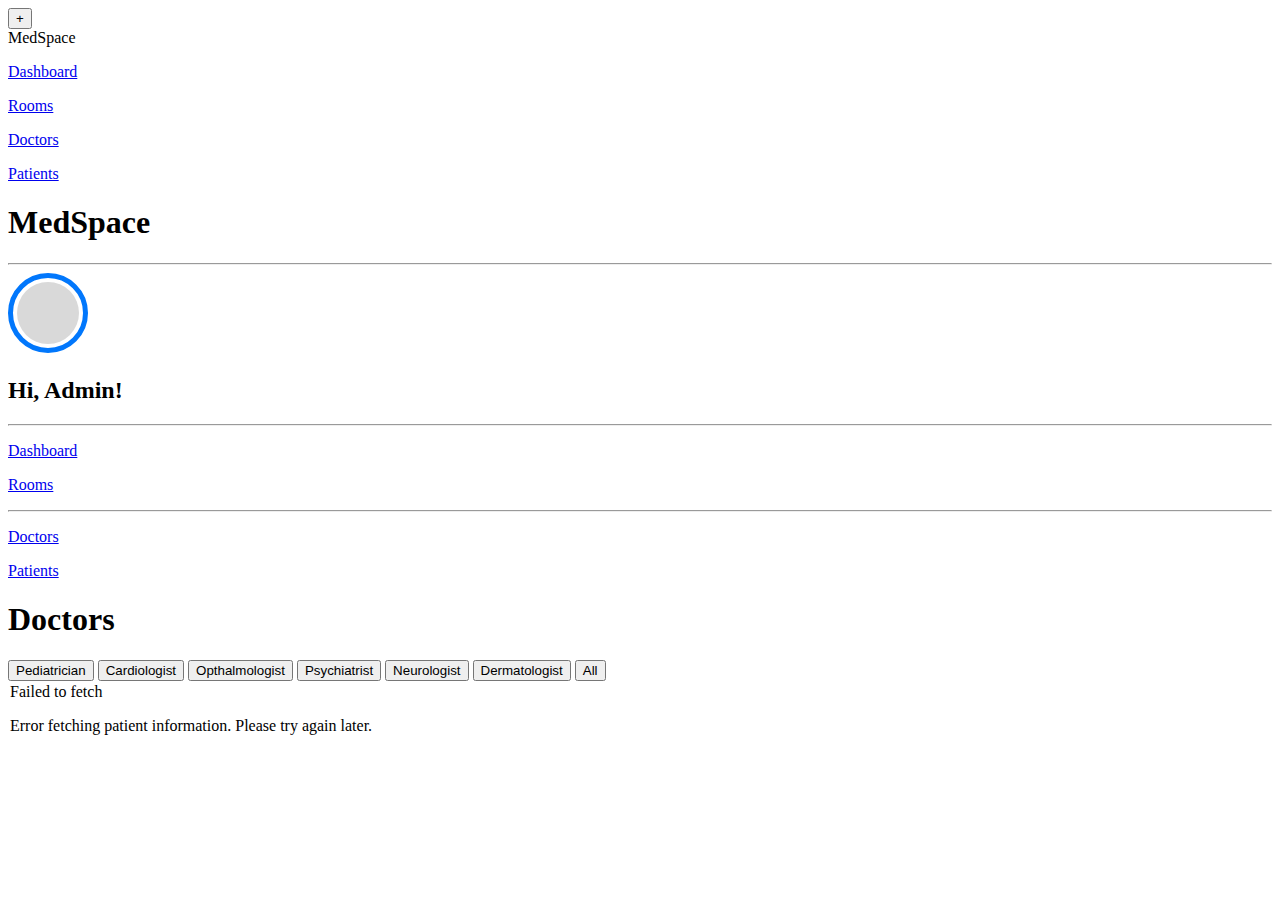
==== docter.html @ 23ab780d "add functionality" ====
<!DOCTYPE html>
<html lang="en">
<head>
    <meta charset="UTF-8">
    <meta name="viewport" content="width=device-width, initial-scale=1.0">
    <title>Dashboard</title>
    <link href="css/style.css" rel="stylesheet">
    <link rel="preconnect" href="https://fonts.gstatic.com" crossorigin>
    <link href="https://fonts.googleapis.com/css2?family=Poppins:ital,wght@0,100;0,200;0,300;0,400;0,500;0,600;0,700;0,800;0,900;1,100;1,200;1,300;1,400;1,500;1,600;1,700;1,800;1,900&display=swap" rel="stylesheet">

</head>
<body>
    <!-- BUTTON ADD -->
    <button id="add-reserve" class="hello test aja" onclick="openDialog('doctor')">+</button>
    
    <!-- BUTTON ADD END -->

    <!-- DIALOG RESERVASI -->
    <dialog id="doctor">
        <h1 class="no-margin Hos-Name">Reservation Form</h1>
        <form action="" id="data">
            <label for="fullname">Full Name</label>
            <input type="text" name="fullname" class="field" placeholder="">
            <table>
                <tr>
                    <td class="data-table table-name">Name:</td>
                    <td class="data-table table-name"></td>
                </tr>

                <tr>
                    <td class="data-table table-area">Area:</td>
                    <td class="data-table table-area">
                        <div class="dropdown field">
                            <select name="input2">
                                <option value="Option1">Hibiscus</option>
                                <option value="Option2">Orchard</option>
                                <option value="Option3">Bloom</option>
                            </select>
                        </div>
                    </td>
                </tr>

                <tr>
                    <td class="data-table table-status">Date Checked In:</td>
                    <td class="data-table table-status"><input type="date" name="Check In Date"
                            pattern="yyyy-mm-dd"></td>
                </tr>
            </table>

            <div class="flex-row button-row">
                <button id="nosave" onclick="closeDialog('avail')">Don't Save</button>
                <button id="submit-button" type="submit">Save</button>
            </div>

        </form>


    </dialog>
    <!-- END DIALOG -->

    <nav>
        <div class="no-margin">
            <span class="Med">Med</span><span Class="Space">Space</span>
        </div>
        <div class="flex-row list-a">
                <div class = "nonactive box-nav no-margin">
                    <a href="index.html"><p class="no-margin ">Dashboard</p></a>
                </div>
    
                
                    <div class = "nonactive box-nav no-margin">
                        <a href="room.html"><p class="no-margin ">Rooms</p></a>
                    </div>
                
                <div class = "active box-nav no-margin">
                    <a href="docter.html"><p class="no-margin ">Doctors</p></a>
                </div>
    
                
                    <div class = "nonactive box-nav no-margin">
                        <a href="patient.html"><p class="no-margin "> Patients</p></a>
                    </div>
                
        </div>
    </div>
    <div class="hamburger no-margin">
        <span class="bar"></span>
        <span class="bar"></span>
        <span class="bar"></span>
    </div>
    </nav>
    <div class="flex-all">
        <aside class="flex-col noscroll">
            <h1 class="no-margin"><span class="Med">Med</span><span Class="Space">Space</span></h1>
            <hr class="no-margin">
            <div class="admin-profile flex-row">
                <svg class="profile-pic" xmlns="http://www.w3.org/2000/svg" width="80" height="80" viewBox="0 0 80 80" fill="none">
                <circle cx="40" cy="40" r="31" fill="#D9D9D9"/>
                <circle cx="40" cy="40" r="37.5" stroke="#0177FC" stroke-width="5"/>
                </svg>
    
                <div class="namadiv">
                    <h2 class="nama">Hi, Admin!</h2>
                </div>
            </div>
            <hr class="no-margin">
    
            <div class="no-margin bounding-box">
                <div class = "nonactive box no-margin">
                    <a href="index.html"><p class="no-margin ">Dashboard</p></a>
                </div>
    
                <div class="no-margin bounding-box">
                    <div class = "nonactive box no-margin">
                        <a href="room.html"><p class="no-margin ">Rooms</p></a>
                    </div>
                </div>
            </div>
    
            <hr class="no-margin">
    
            <div class="no-margin bounding-box">
                <div class = "active box no-margin">
                    <a href="docter.html"><p class="no-margin ">Doctors</p></a>
                </div>
    
                <div class="no-margin bounding-box">
                    <div class = "nonactive box no-margin">
                        <a href="patient.html"><p class="no-margin ">Patients</p></a>
                    </div>
                </div>
            </div>
        </aside>

        <!-------DASHBOARD------>

        <div class="dashboard-frame">
            <h1 class="no-margin bigger-logo"><span Class="Hos-Name">Doctors</span></h1>
            <div class="flex-row filter-row">
                <button id="Pediatrician" class="filter-button">Pediatrician</button>
                <button id="Cardiologist" class="filter-button">Cardiologist</button>
                <button id="Opthalmologist" class="filter-button">Opthalmologist</button>
                <button id="Psychiatrist" class="filter-button">Psychiatrist</button>
                <button id="Neurologist" class="filter-button">Neurologist</button>
                <button id="Dermatologist" class="filter-button">Dermatologist</button>
                <button id="Dermatologist" class="filter-button">All</button>
              </div>
            <table id="doctor-list-table">
                <tr>
                    <th class="list-name">Name</th>
                    <th class="list-specialty">Specialty</th>
                    <th class="list-availability">Availabilty</th>
                </tr>
                <tr>
                    <td class="list-name">Richard Valentino</td>
                    <td class="list-specialty">Pediatrician</td>
                    <td class="list-availability">
                        <div class="flex-row day-row">
                            <div class="day-avail">Monday</div>
                            <div class="day-avail">Tuesday</div>
                            <div class="day-avail">Wednesday</div>
                        </div>
                    </td>
                </tr>

                <tr>
                    <td class="list-name">Vinson Andriano</td>
                    <td class="list-specialty">Cardiologist</td>
                    <td class="list-availability">
                        <div class="flex-row day-row">
                            <div class="day-avail">Monday</div>
                            <div class="day-avail">Tuesday</div>
                            <div class="day-avail">Wednesday</div>
                        </div>
                    </td>
                </tr>

                <tr>
                    <td class="list-name">Joshua</td>
                    <td class="list-specialty">Dermatologist</td>
                    <td class="list-availability">
                        <div class="flex-row day-row">
                            <div class="day-avail">Monday</div>
                            <div class="day-avail">Tuesday</div>
                            <div class="day-avail">Wednesday</div>
                        </div>
                    </td>
                </tr>

                <tr>
                    <td class="list-name">Audrey</td>
                    <td class="list-specialty">Neurologist</td>
                    <td class="list-availability">
                        <div class="flex-row day-row">
                            <div class="day-avail">Monday</div>
                            <div class="day-avail">Tuesday</div>
                            <div class="day-avail">Wednesday</div>
                        </div>
                    </td>
                </tr>

                <tr>
                    <td class="list-name">Verrel</td>
                    <td class="list-specialty">Dermatologist</td>
                    <td class="list-availability">
                        <div class="flex-row day-row">
                            <div class="day-avail">Monday</div>
                            <div class="day-avail">Tuesday</div>
                            <div class="day-avail">Wednesday</div>
                        </div>
                    </td>
                </tr>
                
            </table>
        
    <script src="js/doctor.js"></script>
    <script src="js/tools.js"></script>
    
    
</body>
</html>
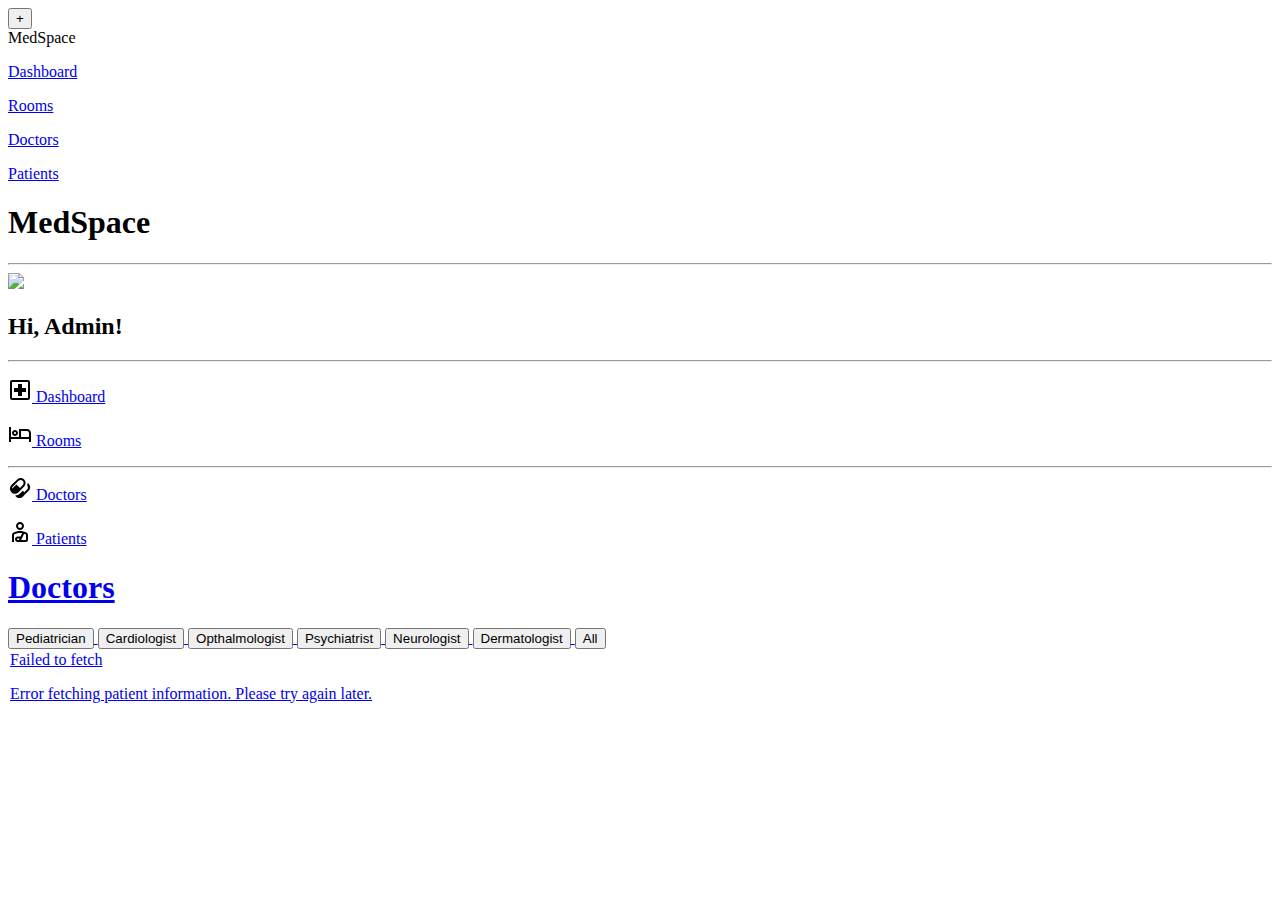
==== commit 9b66d49b: "docter.html" ====
--- a/docter.html
+++ b/docter.html
@@ -73,7 +73,7 @@
                     </div>
                 
                 <div class = "active box-nav no-margin">
-                    <a href="docter.html"><p class="no-margin ">Doctors</p></a>
+                    <a href="docter.html"><p class="no-margin "> Doctors</p></a>
                 </div>
     
                 
@@ -93,40 +93,43 @@
         <aside class="flex-col noscroll">
             <h1 class="no-margin"><span class="Med">Med</span><span Class="Space">Space</span></h1>
             <hr class="no-margin">
-            <div class="admin-profile flex-row">
-                <svg class="profile-pic" xmlns="http://www.w3.org/2000/svg" width="80" height="80" viewBox="0 0 80 80" fill="none">
-                <circle cx="40" cy="40" r="31" fill="#D9D9D9"/>
-                <circle cx="40" cy="40" r="37.5" stroke="#0177FC" stroke-width="5"/>
-                </svg>
-    
-                <div class="namadiv">
-                    <h2 class="nama">Hi, Admin!</h2>
+            <div class="img-wrapper">
+                <div class="admin-profile flex-row">
+                    <img src="admin-profile.jpg" class="" width="80px" />
                 </div>
+            </div>
+            <div class="namadiv">
+                <h2 class="nama">Hi, Admin!</h2>
             </div>
             <hr class="no-margin">
     
             <div class="no-margin bounding-box">
-                <div class = "nonactive box no-margin">
-                    <a href="index.html"><p class="no-margin ">Dashboard</p></a>
+                <div class="nonactive box no-margin">
+                    <a href="index.html">
+                        <p class="no-margin "> <svg xmlns="http://www.w3.org/2000/svg" height="24px" viewBox="0 0 24 24"><title>hospital-box-outline</title><path d="M18 14H14V18H10V14H6V10H10V6H14V10H18M20 2H4C2.9 2 2 2.9 2 4V20C2 21.1 2.9 22 4 22H20C21.1 22 22 21.1 22 20V4C22 2.9 21.1 2 20 2M20 20H4V4H20V20Z" /></svg> Dashboard</p>
+                </div>
+
+                <div class="no-margin bounding-box">
+                    <div class="nonactive box no-margin">
+                        <a href="room.html">
+                            <p class="no-margin "> <svg xmlns="http://www.w3.org/2000/svg" height="24px" viewBox="0 0 24 24"><title>bed-outline</title><path d="M7 14C8.66 14 10 12.66 10 11C10 9.34 8.66 8 7 8C5.34 8 4 9.34 4 11C4 12.66 5.34 14 7 14M7 10C7.55 10 8 10.45 8 11C8 11.55 7.55 12 7 12C6.45 12 6 11.55 6 11C6 10.45 6.45 10 7 10M19 7H11V15H3V5H1V20H3V17H21V20H23V11C23 8.79 21.21 7 19 7M21 15H13V9H19C20.1 9 21 9.9 21 11Z" /></svg> Rooms</p>
+                        </a>
+                    </div>
+                </div>
+            </div>
+
+            <hr class="no-margin">
+    
+            <div class="no-margin bounding-box">
+                <div class = "active box no-margin">
+                    <a href="docter.html">
+                    <svg xmlns="http://www.w3.org/2000/svg" Height="24px" viewBox="0 0 24 24"><title>pill-multiple</title><path d="M16.2 3.5C15.2 2.5 13.9 2 12.7 2S10.1 2.5 9.2 3.5L3.4 9.1C1.4 11.1 1.4 14.2 3.4 16.2S8.5 18.2 10.5 16.2L16.2 10.5C18.1 8.6 18.1 5.4 16.2 3.5M14.8 9.1L12 11.9L8.4 8.4L4 12.8C4 12 4.2 11.1 4.9 10.5L10.6 4.8C11.1 4.3 11.9 4 12.6 4S14.1 4.3 14.7 4.8C15.9 6.1 15.9 7.9 14.8 9.1M19.6 7.1C19.6 7.9 19.4 8.6 19.2 9.4C20.2 10.6 20.2 12.4 19.1 13.5L16.3 16.3L14.8 14.8L12 17.6C10.7 18.9 8.9 19.6 7.2 19.6C7.4 19.9 7.6 20.2 7.9 20.5C9.9 22.5 13 22.5 15 20.5L20.7 14.8C22.7 12.8 22.7 9.7 20.7 7.7C20.2 7.5 19.9 7.3 19.6 7.1Z" /></svg> Doctors</p>
                 </div>
     
                 <div class="no-margin bounding-box">
                     <div class = "nonactive box no-margin">
-                        <a href="room.html"><p class="no-margin ">Rooms</p></a>
-                    </div>
-                </div>
-            </div>
-    
-            <hr class="no-margin">
-    
-            <div class="no-margin bounding-box">
-                <div class = "active box no-margin">
-                    <a href="docter.html"><p class="no-margin ">Doctors</p></a>
-                </div>
-    
-                <div class="no-margin bounding-box">
-                    <div class = "nonactive box no-margin">
-                        <a href="patient.html"><p class="no-margin ">Patients</p></a>
+                        <a href="patient.html">
+                        <p class="no-margin "><svg xmlns="http://www.w3.org/2000/svg" height="24px" viewBox="0 0 24 24"><title>account-injury-outline</title><path d="M12 10C14.21 10 16 8.21 16 6S14.21 2 12 2 8 3.79 8 6 9.79 10 12 10M12 4C13.1 4 14 4.9 14 6S13.1 8 12 8 10 7.1 10 6 10.9 4 12 4M18.39 12.56C16.71 11.7 14.53 11 12 11S7.29 11.7 5.61 12.56C4.61 13.07 4 14.1 4 15.22V22H6V15.22C6 14.84 6.2 14.5 6.5 14.34C7.71 13.73 9.63 13 12 13C12.76 13 13.47 13.07 14.13 13.2L12.58 16.5H9.75C8.23 16.5 7 17.73 7 19.25S8.23 22 9.75 22H18C19.1 22 20 21.1 20 20V15.22C20 14.1 19.39 13.07 18.39 12.56M10.94 20H9.75C9.34 20 9 19.66 9 19.25S9.34 18.5 9.75 18.5H11.64L10.94 20M18 20H13.15L16.09 13.73C16.63 13.93 17.1 14.14 17.5 14.34C17.8 14.5 18 14.84 18 15.22V20Z" /></svg> Patients</p>
                     </div>
                 </div>
             </div>
@@ -145,77 +148,15 @@
                 <button id="Dermatologist" class="filter-button">Dermatologist</button>
                 <button id="Dermatologist" class="filter-button">All</button>
               </div>
-            <table id="doctor-list-table">
-                <tr>
-                    <th class="list-name">Name</th>
-                    <th class="list-specialty">Specialty</th>
-                    <th class="list-availability">Availabilty</th>
-                </tr>
-                <tr>
-                    <td class="list-name">Richard Valentino</td>
-                    <td class="list-specialty">Pediatrician</td>
-                    <td class="list-availability">
-                        <div class="flex-row day-row">
-                            <div class="day-avail">Monday</div>
-                            <div class="day-avail">Tuesday</div>
-                            <div class="day-avail">Wednesday</div>
-                        </div>
-                    </td>
-                </tr>
+             <div class="table-container no-margin">
+                <table id="doctor-list-table"></table>
+             </div>
 
-                <tr>
-                    <td class="list-name">Vinson Andriano</td>
-                    <td class="list-specialty">Cardiologist</td>
-                    <td class="list-availability">
-                        <div class="flex-row day-row">
-                            <div class="day-avail">Monday</div>
-                            <div class="day-avail">Tuesday</div>
-                            <div class="day-avail">Wednesday</div>
-                        </div>
-                    </td>
-                </tr>
-
-                <tr>
-                    <td class="list-name">Joshua</td>
-                    <td class="list-specialty">Dermatologist</td>
-                    <td class="list-availability">
-                        <div class="flex-row day-row">
-                            <div class="day-avail">Monday</div>
-                            <div class="day-avail">Tuesday</div>
-                            <div class="day-avail">Wednesday</div>
-                        </div>
-                    </td>
-                </tr>
-
-                <tr>
-                    <td class="list-name">Audrey</td>
-                    <td class="list-specialty">Neurologist</td>
-                    <td class="list-availability">
-                        <div class="flex-row day-row">
-                            <div class="day-avail">Monday</div>
-                            <div class="day-avail">Tuesday</div>
-                            <div class="day-avail">Wednesday</div>
-                        </div>
-                    </td>
-                </tr>
-
-                <tr>
-                    <td class="list-name">Verrel</td>
-                    <td class="list-specialty">Dermatologist</td>
-                    <td class="list-availability">
-                        <div class="flex-row day-row">
-                            <div class="day-avail">Monday</div>
-                            <div class="day-avail">Tuesday</div>
-                            <div class="day-avail">Wednesday</div>
-                        </div>
-                    </td>
-                </tr>
-                
-            </table>
+        
         
     <script src="js/doctor.js"></script>
     <script src="js/tools.js"></script>
     
     
 </body>
-</html>+</html>
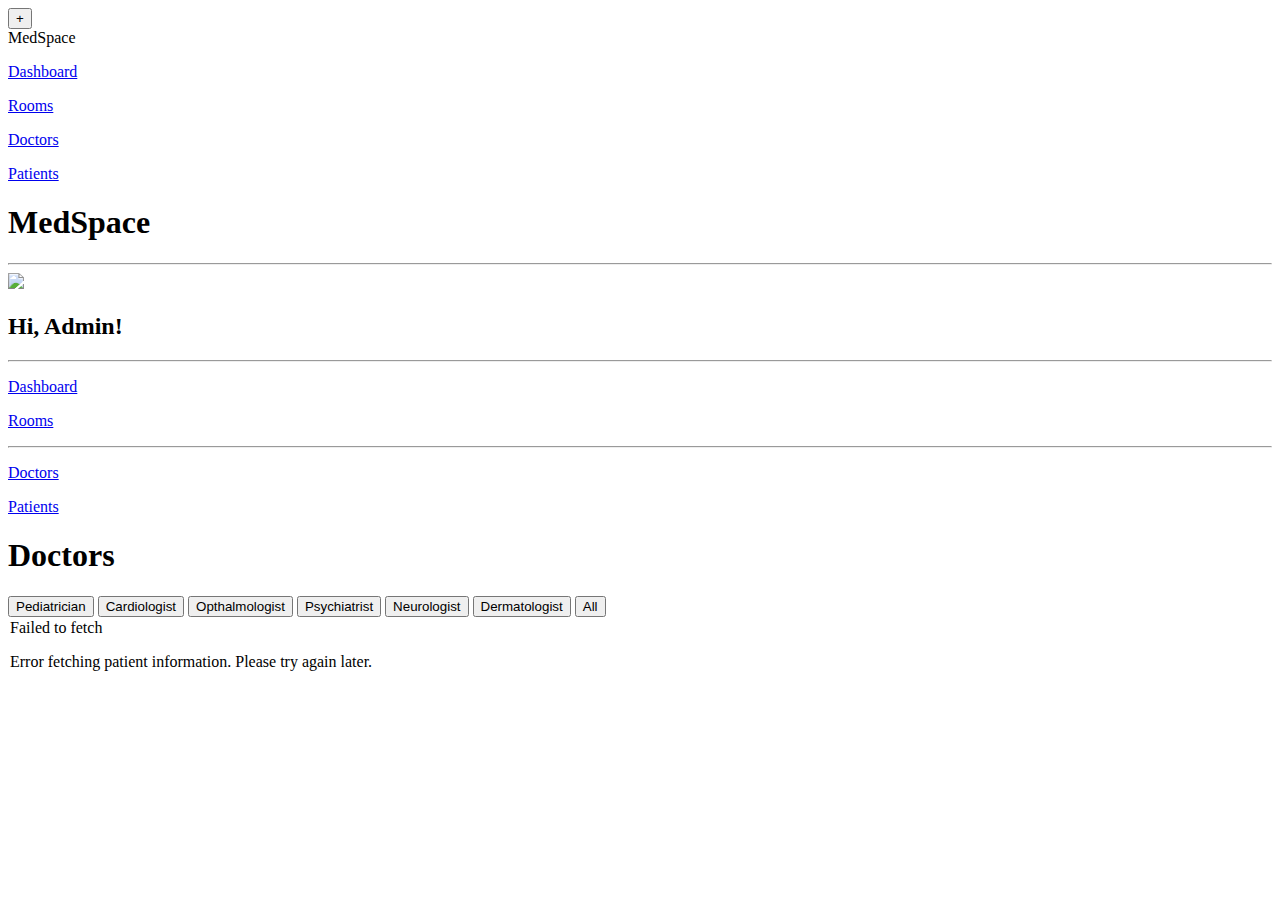
==== commit 4d35fe05: "ubah tampilan" ====
--- a/docter.html
+++ b/docter.html
@@ -7,7 +7,7 @@
     <link href="css/style.css" rel="stylesheet">
     <link rel="preconnect" href="https://fonts.gstatic.com" crossorigin>
     <link href="https://fonts.googleapis.com/css2?family=Poppins:ital,wght@0,100;0,200;0,300;0,400;0,500;0,600;0,700;0,800;0,900;1,100;1,200;1,300;1,400;1,500;1,600;1,700;1,800;1,900&display=swap" rel="stylesheet">
-
+    <link rel="stylesheet" href="https://cdnjs.cloudflare.com/ajax/libs/font-awesome/6.4.2/css/all.min.css" integrity="sha512-z3gLpd7yknf1YoNbCzqRKc4qyor8gaKU1qmn+CShxbuBusANI9QpRohGBreCFkKxLhei6S9CQXFEbbKuqLg0DA==" crossorigin="anonymous" referrerpolicy="no-referrer" />
 </head>
 <body>
     <!-- BUTTON ADD -->
@@ -73,7 +73,7 @@
                     </div>
                 
                 <div class = "active box-nav no-margin">
-                    <a href="docter.html"><p class="no-margin "> Doctors</p></a>
+                    <a href="docter.html"><p class="no-margin ">Doctors</p></a>
                 </div>
     
                 
@@ -104,32 +104,31 @@
             <hr class="no-margin">
     
             <div class="no-margin bounding-box">
-                <div class="nonactive box no-margin">
-                    <a href="index.html">
-                        <p class="no-margin "> <svg xmlns="http://www.w3.org/2000/svg" height="24px" viewBox="0 0 24 24"><title>hospital-box-outline</title><path d="M18 14H14V18H10V14H6V10H10V6H14V10H18M20 2H4C2.9 2 2 2.9 2 4V20C2 21.1 2.9 22 4 22H20C21.1 22 22 21.1 22 20V4C22 2.9 21.1 2 20 2M20 20H4V4H20V20Z" /></svg> Dashboard</p>
+                <div class = "nonactive box no-margin">
+                    <a href="index.html"><p class="no-margin "><i class="fa-solid fa-gauge"></i> Dashboard</p>
+                    </a>
                 </div>
-
+    
                 <div class="no-margin bounding-box">
-                    <div class="nonactive box no-margin">
-                        <a href="room.html">
-                            <p class="no-margin "> <svg xmlns="http://www.w3.org/2000/svg" height="24px" viewBox="0 0 24 24"><title>bed-outline</title><path d="M7 14C8.66 14 10 12.66 10 11C10 9.34 8.66 8 7 8C5.34 8 4 9.34 4 11C4 12.66 5.34 14 7 14M7 10C7.55 10 8 10.45 8 11C8 11.55 7.55 12 7 12C6.45 12 6 11.55 6 11C6 10.45 6.45 10 7 10M19 7H11V15H3V5H1V20H3V17H21V20H23V11C23 8.79 21.21 7 19 7M21 15H13V9H19C20.1 9 21 9.9 21 11Z" /></svg> Rooms</p>
+                    <div class = "nonactive box no-margin">
+                        <a href="room.html"><p class="no-margin "><i class="fa-solid fa-person-booth"></i> Rooms</p>
                         </a>
                     </div>
                 </div>
             </div>
-
+    
             <hr class="no-margin">
     
             <div class="no-margin bounding-box">
                 <div class = "active box no-margin">
-                    <a href="docter.html">
-                    <svg xmlns="http://www.w3.org/2000/svg" Height="24px" viewBox="0 0 24 24"><title>pill-multiple</title><path d="M16.2 3.5C15.2 2.5 13.9 2 12.7 2S10.1 2.5 9.2 3.5L3.4 9.1C1.4 11.1 1.4 14.2 3.4 16.2S8.5 18.2 10.5 16.2L16.2 10.5C18.1 8.6 18.1 5.4 16.2 3.5M14.8 9.1L12 11.9L8.4 8.4L4 12.8C4 12 4.2 11.1 4.9 10.5L10.6 4.8C11.1 4.3 11.9 4 12.6 4S14.1 4.3 14.7 4.8C15.9 6.1 15.9 7.9 14.8 9.1M19.6 7.1C19.6 7.9 19.4 8.6 19.2 9.4C20.2 10.6 20.2 12.4 19.1 13.5L16.3 16.3L14.8 14.8L12 17.6C10.7 18.9 8.9 19.6 7.2 19.6C7.4 19.9 7.6 20.2 7.9 20.5C9.9 22.5 13 22.5 15 20.5L20.7 14.8C22.7 12.8 22.7 9.7 20.7 7.7C20.2 7.5 19.9 7.3 19.6 7.1Z" /></svg> Doctors</p>
+                    <a href="docter.html"><p class="no-margin "><i class="fa-solid fa-user-doctor"></i> Doctors</p>
+                    </a>
                 </div>
     
                 <div class="no-margin bounding-box">
                     <div class = "nonactive box no-margin">
-                        <a href="patient.html">
-                        <p class="no-margin "><svg xmlns="http://www.w3.org/2000/svg" height="24px" viewBox="0 0 24 24"><title>account-injury-outline</title><path d="M12 10C14.21 10 16 8.21 16 6S14.21 2 12 2 8 3.79 8 6 9.79 10 12 10M12 4C13.1 4 14 4.9 14 6S13.1 8 12 8 10 7.1 10 6 10.9 4 12 4M18.39 12.56C16.71 11.7 14.53 11 12 11S7.29 11.7 5.61 12.56C4.61 13.07 4 14.1 4 15.22V22H6V15.22C6 14.84 6.2 14.5 6.5 14.34C7.71 13.73 9.63 13 12 13C12.76 13 13.47 13.07 14.13 13.2L12.58 16.5H9.75C8.23 16.5 7 17.73 7 19.25S8.23 22 9.75 22H18C19.1 22 20 21.1 20 20V15.22C20 14.1 19.39 13.07 18.39 12.56M10.94 20H9.75C9.34 20 9 19.66 9 19.25S9.34 18.5 9.75 18.5H11.64L10.94 20M18 20H13.15L16.09 13.73C16.63 13.93 17.1 14.14 17.5 14.34C17.8 14.5 18 14.84 18 15.22V20Z" /></svg> Patients</p>
+                        <a href="patient.html"><p class="no-margin "><i class="fa-solid fa-user-injured"></i> Patients</p>
+                        </a>
                     </div>
                 </div>
             </div>
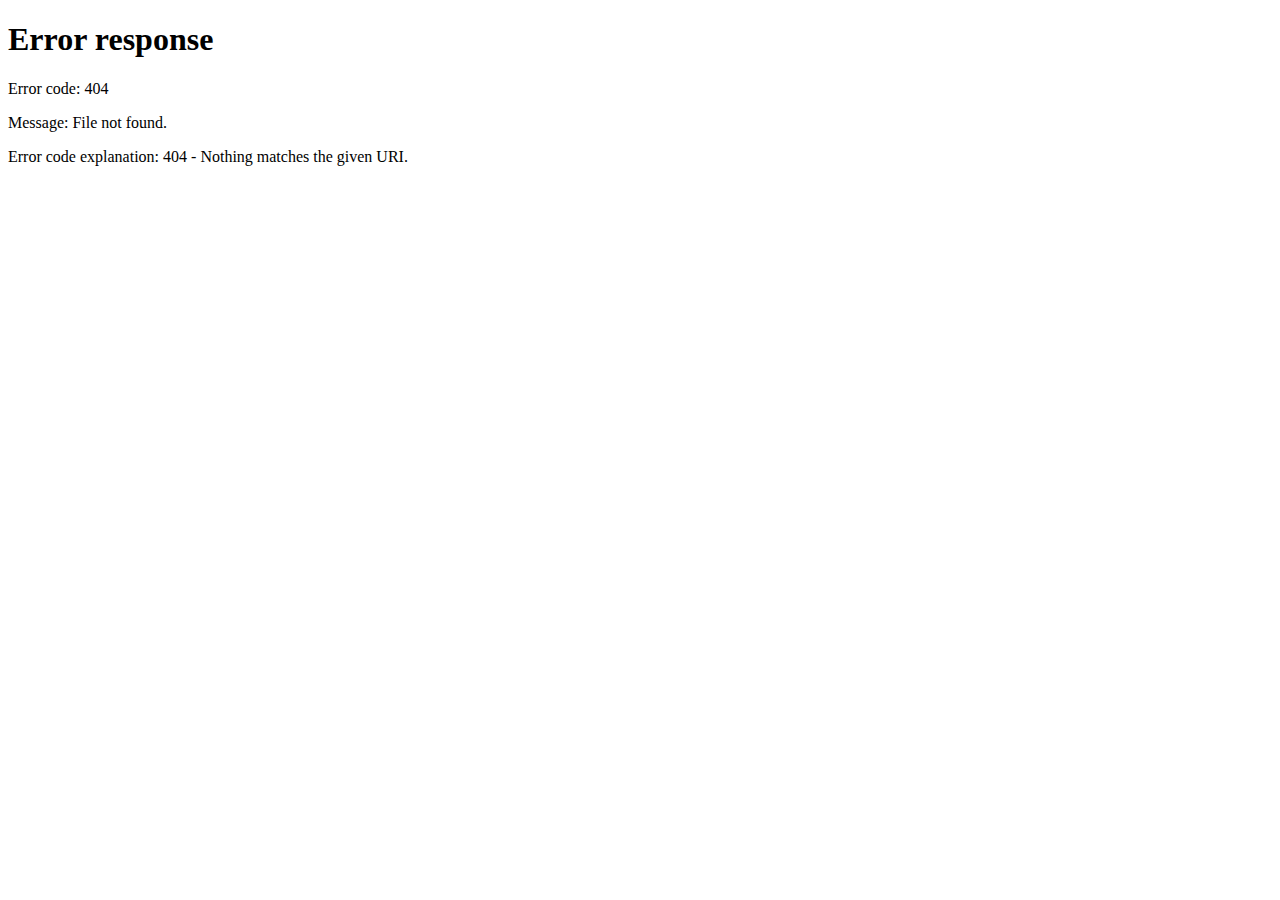
==== commit b1b077fa: "debugging" ====
--- a/docter.html
+++ b/docter.html
@@ -17,44 +17,101 @@
 
     <!-- DIALOG RESERVASI -->
     <dialog id="doctor">
-        <h1 class="no-margin Hos-Name">Reservation Form</h1>
-        <form action="" id="data">
-            <label for="fullname">Full Name</label>
-            <input type="text" name="fullname" class="field" placeholder="">
-            <table>
-                <tr>
-                    <td class="data-table table-name">Name:</td>
-                    <td class="data-table table-name"></td>
-                </tr>
-
-                <tr>
-                    <td class="data-table table-area">Area:</td>
-                    <td class="data-table table-area">
-                        <div class="dropdown field">
-                            <select name="input2">
-                                <option value="Option1">Hibiscus</option>
-                                <option value="Option2">Orchard</option>
-                                <option value="Option3">Bloom</option>
-                            </select>
+        <h1 class="no-margin Hos-Name">Add Doctor</h1>
+        <form action="" id="DataDokter">
+            <table class="form-table">
+                <tr>
+                    <td class="data-table">Name:</td>
+                    <td class="data-table table-name"><input type="text" name="name-doctor" class="field" placeholder="Name">
+                    </td>
+                </tr>
+
+                <tr>
+                    <td class="data-table">Gender:</td>
+                    <td class="data-table table-name">
+                        <div class="flex-row">
+                            <div class="flex-row">
+                                <label>
+                                    <input type="radio" name="gender-doctor" value="Male">
+                                    Male
+                                </label>
+                            </div>
+                            <div class="flex-row">
+                                <label>
+                                    <input type="radio" name="gender-doctor" value="Female">
+                                    Female
+                                </label>
+                            </div>
                         </div>
                     </td>
                 </tr>
 
                 <tr>
-                    <td class="data-table table-status">Date Checked In:</td>
-                    <td class="data-table table-status"><input type="date" name="Check In Date"
-                            pattern="yyyy-mm-dd"></td>
-                </tr>
+                    <td class="data-table">Availability:</td>
+                    <td class="data-table table-name">
+                        <div class="flex-row">
+                            <div class="flex-col flex-left"><label>
+                                    <input type="checkbox" name="availability-doctor" value="Monday" class="no-margin" style="width: auto;">
+                                    Monday
+                                </label>
+                                <label>
+                                    <input type="checkbox" name="availability-doctor" value="Tuesday" class="no-margin" style="width: auto;">
+                                    Tuesday
+                                </label>
+                                <label>
+                                    <input type="checkbox" name="availability-doctor" value="Wednesday" class="no-margin" style="width: auto;">
+                                    Wednesday
+                                </label>
+                            </div>
+                            <div class="flex-col flex-left">
+                                <label>
+                                    <input type="checkbox" name="availability-doctor" value="Thursday" class="no-margin" style="width: auto;">
+                                    Thursday
+                                </label>
+                                <label>
+                                    <input type="checkbox" name="availability-doctor" value="Friday" class="no-margin" style="width: auto;">
+                                    Friday
+                                </label>
+                            </div>
+                        </div>
+                    </td>
+                </tr>
+
+
+                <tr>
+                    <td class="data-table table-name">Phone Number</td>
+                    <td class="data-table table-name"><input type="text" name="phone-doctor" class="field"
+                            placeholder="Phone Number"></td>
+                </tr>
+
+                <tr>
+                    <td class="data-table table-name">Email</td>
+                    <td class="data-table table-name"><input type="email" name="email-doctor" class="field"
+                            placeholder="Email"></td>
+                </tr>
+
+                <tr>
+                    <td class="data-table table-name">Specialty</td>
+                    <td class="data-table table-name">
+                        <input list="specialty" name="specialty-doctor" type="text" placeholder="Specialty" class="field">
+                        <datalist id="specialty">
+                            <option value="Pediatrician">Pediatrician</option>
+                            <option value="Cardiologist">Cardiologist</option>
+                            <option value="Opthalmologist">Opthalmologist</option>
+                            <option value="Psychiatrist">Psychiatrist</option>
+                            <option value="Neurologist">Neurologist</option>
+                            <option value="Dermatologist">Dermatologist</option>
+                        </datalist>
+                    </td>
+                </tr>
+
             </table>
 
             <div class="flex-row button-row">
-                <button id="nosave" onclick="closeDialog('avail')">Don't Save</button>
+                <button id="nosave" onclick="closeDialog('doctor')">Don't Save</button>
                 <button id="submit-button" type="submit">Save</button>
             </div>
-
         </form>
-
-
     </dialog>
     <!-- END DIALOG -->
 
@@ -93,14 +150,17 @@
         <aside class="flex-col noscroll">
             <h1 class="no-margin"><span class="Med">Med</span><span Class="Space">Space</span></h1>
             <hr class="no-margin">
-            <div class="img-wrapper">
-                <div class="admin-profile flex-row">
-                    <img src="admin-profile.jpg" class="" width="80px" />
-                </div>
-            </div>
-            <div class="namadiv">
-                <h2 class="nama">Hi, Admin!</h2>
-            </div>
+            <div class="flex-row">
+                <div class="img-wrapper">
+                    <div class="admin-profile flex-row">
+                        <img src="admin-profile.jpg" class="" width="80px" />
+                    </div>
+                </div>
+                <div class="namadiv">
+                    <h2 class="nama">Hi, Admin!</h2>
+                </div>
+            </div>
+            
             <hr class="no-margin">
     
             <div class="no-margin bounding-box">
@@ -136,7 +196,7 @@
 
         <!-------DASHBOARD------>
 
-        <div class="dashboard-frame">
+        <div class="dashboard-frame flex-start">
             <h1 class="no-margin bigger-logo"><span Class="Hos-Name">Doctors</span></h1>
             <div class="flex-row filter-row">
                 <button id="Pediatrician" class="filter-button">Pediatrician</button>
@@ -145,7 +205,8 @@
                 <button id="Psychiatrist" class="filter-button">Psychiatrist</button>
                 <button id="Neurologist" class="filter-button">Neurologist</button>
                 <button id="Dermatologist" class="filter-button">Dermatologist</button>
-                <button id="Dermatologist" class="filter-button">All</button>
+                <button id="All" class="filter-button">All</button>
+                <button id="Dermatologist" class="filter-button">Doctors Available Today</button>
               </div>
              <div class="table-container no-margin">
                 <table id="doctor-list-table"></table>
--- a/css/style.css
+++ b/css/style.css
@@ -0,0 +1,1083 @@
+@import url('https://fonts.googleapis.com/css2?family=Poppins:ital,wght@0,100;0,200;0,300;0,400;0,500;0,600;0,700;0,800;0,900;1,100;1,200;1,300;1,400;1,500;1,600;1,700;1,800;1,900&display=swap');
+
+
+.body {
+    width: 100%;
+}
+nav {
+    visibility: hidden;
+    width: 100%;
+    background-color: #fff;
+    margin-top: 0;
+    display: flex;
+    justify-content: space-around;
+    padding: 1rem;
+    position: fixed;
+    top: 0;
+    margin-bottom: 2rem;
+    align-items: center;
+}
+
+.hamburger {
+    display: none;
+    cursor: pointer;
+}
+
+.bar {
+    display: block;
+    width: 25px;
+    height: 3px;
+    margin: 5px auto;
+    -webkit-transition: all 0.3s ease-in-out;
+    transition: all 0.3s ease-in-out;
+    background-color: #7FBCD2;
+}
+
+.list-a {
+    align-items: stretch;
+}
+
+.box-nav {
+    width: 100% !important;
+    display: flex;
+    justify-content: center;
+    align-items: center;
+    gap: 5px;
+    border-radius: 7px;
+}
+
+.no-margin {
+    margin: 0;
+    padding: 0;
+}
+
+.flex-all {
+    width: 100vw;
+    height: 100vh;
+    margin: 0;
+    padding: 0;
+    background: #F5F4F7;
+    display: flex;
+    align-items: center;
+    flex-direction: row;
+    flex-shrink: 0;
+    min-height: 0;
+    flex: 1;
+}
+
+body {
+    width: 100vw;
+    height: 100vh;
+    margin: 0;
+    padding: 0;
+    background: #F5F4F7;
+}
+
+aside {
+    visibility: visible;
+    width: fit-content;
+    background-color: #fff;
+    margin-top: 0;
+    padding: 1rem 2rem;
+    /* z-index: 2; */
+    flex: 0 0 239px;
+    /* visibility: hidden; */
+}
+
+.flex-row {
+    display: flex;
+    flex-direction: row;
+    align-items: center;
+    gap: var(--gap, 1rem);
+}
+
+.flex-col {
+    display: flex;
+    flex-direction: column;
+    align-items: center;
+    gap: 28px;
+}
+
+.login-form {
+    width: 20em;
+    margin: auto;
+}
+
+.img-wrapper {
+    width: 75px;
+    height: 75px;
+    border-radius: 50%;
+    box-shadow: 1px 1px 20px #d9d9d9;
+    padding: 4px;
+    border: 2px solid blue;
+}
+
+.admin-profile {
+    max-width: 75px;
+    max-height: 75px;
+    border-radius: 50%;
+    overflow: hidden;
+}
+
+.nama {
+    color: #00000E;
+    font-family: Poppins;
+    font-size: 16.69px;
+    font-style: normal;
+}
+
+.namadiv {
+    vertical-align: middle;
+}
+
+hr {
+    width: 170px;
+    height: 2px;
+    background: #F5F4F7;
+}
+
+.Med {
+    color: #5D7AB5;
+    font-family: Poppins;
+    font-size: 40px;
+    font-style: normal;
+    font-weight: 700;
+    line-height: normal;
+}
+
+.Hos-Name {
+    color: #5D7AB5;
+    font-family: Poppins;
+    font-size: 40px;
+    font-style: normal;
+    font-weight: 700;
+    line-height: normal;
+    justify-content: center;
+    align-self: center;
+    text-align: center;
+    margin: 0;
+    margin-top: .5em;
+
+}
+
+.Space {
+    color: #7FBCD2;
+    font-family: Poppins;
+    font-size: 40px;
+    font-style: normal;
+    font-weight: 700;
+    line-height: normal;
+}
+
+.admin-profile {
+    width: fit-content;
+    height: 80px;
+}
+
+.bounding-box {
+    display: flex;
+    flex-direction: column;
+    align-items: flex-start;
+    gap: 7px;
+}
+
+.box {
+    display: flex;
+    width: 205px;
+    padding: 5px 5px 5px 15px;
+    align-items: center;
+    gap: 5px;
+    border-radius: 7px;
+}
+
+.active {
+    background: rgba(4, 115, 155, 0.65);
+}
+
+.active a {
+    color: #F5F4F7;
+    font-family: Poppins;
+    font-size: 16.69px;
+    font-style: normal;
+    font-weight: 500;
+    line-height: normal;
+}
+
+.nonactive a {
+    color: #000000;
+    font-family: Poppins;
+    font-size: 16.69px;
+    font-style: normal;
+    font-weight: 500;
+    line-height: normal;
+}
+
+/* .link-active {
+    color: #F5F4F7;
+    font-family: Poppins;
+    font-size: 16.69px;
+    font-style: normal;
+    font-weight: 500;
+    line-height: normal;
+}
+
+.link-nonactive {
+    color: #000000;
+    font-family: Poppins;
+    font-size: 16.69px;
+    font-style: normal;
+    font-weight: 500;
+    line-height: normal;
+} */
+
+a {
+    text-decoration: none;
+}
+
+.noscroll {
+    height: 100vh;
+    position: fixed;
+    top: 0;
+    bottom: 0;
+    overflow-y: scroll;
+    overflow-x: hidden;
+}
+
+.dashboard-frame {
+    display: flex;
+    width: 76vw;
+    padding: 5px 28px 5px 0px;
+    flex-direction: column;
+    justify-content: center;
+    align-items: flex-start;
+    gap: 11px;
+    flex-shrink: 0;
+    align-self: stretch;
+
+
+    min-height: 0;
+    flex: 1;
+    /* overflow-y: auto; */
+    margin-left: 300px;
+}
+
+.flex-start {
+    justify-content: flex-start;
+}
+
+.bigger-logo {
+    font-size: 64px;
+}
+
+.info-frame {
+    display: flex;
+    align-items: flex-start;
+    gap: 21px;
+    height: 247px;
+    align-self: stretch;
+    flex-shrink: 0;
+    justify-content: space-between ;
+}
+
+.info-isi {
+    display: flex;
+    padding: 1.8vh 4em;
+    width: fit-content;
+    flex-direction: column;
+    align-items: center;
+    align-self: stretch;
+    border-radius: 18px;
+    background: #FFF;
+    height: 80%;
+}
+
+.info-room {
+    padding: 1.8vh 1em;
+}
+
+/* .circle {
+    display: flex;
+    flex: 1 1 auto;
+    justify-content: center;
+    align-items: center;
+} */
+
+.info-title {
+    color: #00000E;
+    font-family: Poppins;
+    font-size: 20px;
+    font-style: normal;
+    font-weight: 600;
+    line-height: normal;
+    text-align: center;
+}
+
+.info-detail {
+    color: #04739B;
+    font-family: Poppins;
+    font-size: 31.217px;
+    font-style: normal;
+    font-weight: 600;
+    line-height: normal;
+}
+
+.patient-count {
+    color: #418AA4;
+    text-align: center;
+    font-family: Poppins;
+    font-size: 80.362px;
+    font-style: normal;
+    font-weight: 600;
+    line-height: normal;
+}
+
+#patient-label {
+    color: #00000E;
+    text-align: center;
+    font-family: Poppins;
+    font-size: 26.93px;
+    font-style: normal;
+    font-weight: 400;
+    line-height: normal;
+}
+
+.count {
+    display: flex;
+    justify-content: center;
+    align-items: center;
+    gap: 73px;
+}
+
+.isi-big {
+    display: flex;
+    padding: 23px 37px;
+    flex-direction: column;
+    align-items: center;
+    flex: 1 0 0;
+    align-self: stretch;
+}
+
+.text-container {
+    display: flex;
+    flex-direction: column;
+    align-items: flex-start;
+    gap: 30px;
+}
+
+.text-count2 {
+    display: flex;
+    align-items: center;
+    gap: 10px;
+}
+
+.room-count {
+    color: #418AA4;
+    text-align: center;
+    font-family: Poppins;
+    font-size: 45.162px;
+    font-style: normal;
+    font-weight: 600;
+    line-height: normal;
+
+}
+
+#room-label {
+    color: #00000E;
+    font-family: Poppins;
+    font-size: 20px;
+    font-style: normal;
+    font-weight: 400;
+    line-height: 104%;
+    /* 17.607px */
+    text-align: left;
+}
+
+.tabel-pasien {
+    display: flex;
+    padding: 31px 40px 31px 24px;
+    flex-direction: column;
+    align-items: center;
+    gap: 9px;
+    align-self: stretch;
+    border-radius: 16px;
+    background: #FFF;
+
+    flex: 1;
+    overflow-y: auto;
+}
+
+table {
+    width: 100%;
+    border-spacing: 0;
+}
+
+.header-patient {
+    display: flex;
+    justify-content: space-between;
+    align-items: flex-start;
+    align-self: stretch;
+}
+
+#patient-list {
+    color: #00000E;
+    font-family: Poppins;
+    font-size: 20px;
+    font-style: normal;
+    font-weight: 600;
+    line-height: normal;
+}
+
+.button-text {
+    color: #0177FC;
+    text-align: right;
+    font-family: Poppins;
+    font-size: 20px;
+    font-style: normal;
+    font-weight: 600;
+    line-height: normal;
+}
+
+/* .header-table {
+    color: #0177FC;
+    text-align: center;
+    font-family: Poppins;
+    font-size: 15px;
+    font-style: normal;
+    font-weight: 600;
+    line-height: normal;
+} */
+
+.table-name {
+    width:auto
+}
+
+.flex-left {
+    align-items: flex-start;
+}
+
+.table-room {
+    width: 20%
+}
+
+.table-area {
+    width: 20%
+}
+
+.table-status {
+    width: 50%
+}
+
+.form-table td {
+    background-color: white !important;
+    color:#04739B !important;
+}
+
+.data-table {
+    color:#04739B !important;
+    background-color: white
+}
+
+.value {
+    font-weight: 600;
+}
+
+
+/* th,
+td {
+    border: #000000 1px solid;
+}
+
+.data-table {
+    color: #00000E;
+    font-family: Poppins;
+    font-size: 15px;
+    font-style: normal;
+    font-weight: 400;
+    line-height: normal;
+} */
+
+.heading1 {
+    gap: 0 !important;
+    align-items: flex-start;
+}
+
+.sublocation {
+    color: #000;
+    font-family: Poppins;
+    font-size: 20px;
+    font-style: normal;
+    font-weight: 500;
+    line-height: normal;
+}
+
+#room-number {
+    color: #FFF;
+    font-family: Poppins;
+    font-size: 20px;
+    font-style: normal;
+    font-weight: 500;
+    line-height: normal;
+}
+
+#availabilty {
+    color: #FFF;
+    font-family: Poppins;
+    font-size: 15px;
+    font-style: normal;
+    font-weight: 500;
+    line-height: normal;
+}
+
+.room-frame {
+    display: flex;
+    width: 71px !important;
+    height: 53px !important;
+    padding: 16px 60px;
+    flex-direction: column;
+    justify-content: center;
+    align-items: center;
+    flex-shrink: 0;
+}
+
+.avail {
+    background: #04739B;
+}
+
+.flex-wrap {
+    display: flex;
+    align-items: flex-start;
+    align-content: flex-start;
+    gap: 20px;
+    flex: 1 0 0;
+    align-self: stretch;
+    flex-wrap: wrap;
+    flex: 1;
+    overflow-y: auto;
+}
+
+.no-avail {
+    background: #7FBCD2;
+}
+
+/* DIALOG */
+
+dialog {
+    position: absolute;
+    top: 0;
+    bottom: 0;
+    left: 0;
+    right: 0;
+
+    margin: auto;
+    padding: 2em 4em;
+    border-width: 0;
+}
+
+dialog>table {
+    margin-top: 1em;
+    margin-bottom: 1em;
+}
+
+dialog td {
+    border-width: 0 !important;
+}
+
+dialog button {
+    width: 100%;
+    padding: .7em;
+    background-color: #7FBCD2;
+    color: #fff;
+    border: none;
+    border-radius: 5px;
+    font-size: 1.2em;
+    font-weight: bold;
+    cursor: pointer;
+    transition: background-color 0.3s;
+}
+
+dialog button:hover {
+    background-color: #5D7AB5;
+}
+
+.dropdown {
+    width: 100%;
+}
+
+.dropdown select {
+    width: 109%;
+    padding: 5px;
+}
+
+.button-row {
+    margin-top: 1em;
+    width: 100%;
+}
+
+td input {
+    width: 100%;
+    padding: 5px;
+}
+
+
+
+#nosave {
+    background: rgba(165, 71, 71, 0.0);
+    border: 2px solid #6e060d;
+    color: #6e060d;
+}
+
+#nosave:hover {
+    background: #9B040D;
+    color: #FFF
+}
+
+/* LOGIN PAGE */
+
+
+form input[type="submit"] {
+    width: 100%;
+    padding: .7em;
+    background-color: #7FBCD2;
+    color: #fff;
+    border: none;
+    border-radius: 5px;
+    font-size: 1.2em;
+    font-weight: bold;
+    cursor: pointer;
+    transition: background-color 0.3s;
+}
+
+form input[type="submit"]:hover {
+    background-color: #5D7AB5;
+}
+
+.body-login {
+    display: flex;
+    justify-content: center;
+    align-items: center;
+    height: 100vh;
+}
+
+/* FORMS */
+form {
+    width: 100%;
+    display: flex;
+    flex-direction: column;
+    align-items: center;
+}
+
+.field {
+    display: flex;
+    width: calc(100% - 2em);
+    padding: 0.5em 1em;
+    justify-content: center;
+    align-items: center;
+    border-radius: .5em;
+    background: rgba(127, 188, 210, 0.25);
+    box-shadow: none !important;
+    border: none !important;
+}
+
+.login-button {
+    margin-top: 1.2em;
+    width: 70% !important;
+    align-self: auto;
+}
+
+.login-field {
+    margin: 0 0 2em 0;
+    height: 3em;
+}
+
+.field::placeholder {
+    color: #929292;
+    font-family: Poppins;
+    font-size: 1em;
+    font-style: normal;
+    font-weight: 600;
+    line-height: normal;
+}
+
+input[type="email"]:focus, input[type="password"] {
+    border: .2em solid #7FBCD2;
+}
+
+input[type="radio"] {
+    width: fit-content;
+}
+
+  
+#add-reserve {
+    position: absolute;
+    animation-duration: 0.3s; /* Animation duration */
+  animation-fill-mode: forwards; 
+    z-index: 1;
+    bottom: 2em; /* Adjust top position as needed */
+    right: 2em; /* Adjust left position as needed */
+    display: flex;
+    width: 5em;
+    height: 5em;
+    flex-direction: column;
+    justify-content: center;
+    align-items: center;
+    border-radius: calc(5em/2);
+    background: rgba(255, 255, 255, 0.686);
+    color: rgba(1, 119, 252);
+    border: none;
+    box-shadow: none;
+    font-size: 1.2em;
+    font-weight: bold;
+    cursor: pointer;
+    transition: background-color 0.3s;
+  }
+
+  #add-reserve:hover {
+    background-color: rgba(255, 255, 255, 1);
+  }
+
+#add-patient, #add-room, #add-doctor {
+    position: absolute;
+    z-index: 1;
+    /* bottom: 2em; */
+    right: 2em;
+    display: flex;
+    width: 10em;
+    height: 3em;
+    flex-direction: column;
+    justify-content: center;
+    align-items: center;
+    border-radius: calc(5em/2);
+    background: rgba(255, 255, 255, 1);
+    color: rgba(1, 119, 252);
+    border: none;
+    box-shadow: none;
+    font-size: 1.2em;
+    font-weight: bold;
+    cursor: pointer;
+    transition: background-color 0.3s;
+}
+@keyframes rotateForward {
+    0% {
+      transform: rotate(0deg);
+    }
+    100% {
+      transform: rotate(45deg);
+    }
+  }
+  
+  /* Keyframes for reverse rotating the button */
+  @keyframes rotateBackward {
+    0% {
+      transform: rotate(45deg);
+    }
+    100% {
+      transform: rotate(0deg);
+    }
+  }
+  
+
+.hiddenbutton {
+    display: none;
+    z-index: 1;
+  }
+
+#add-patient:hover, #add-room:hover, #add-doctor:hover {
+    background-color: rgba(1, 119, 252);
+    color: white;
+}
+
+#add-patient {
+    bottom: 9em;
+}
+
+#add-doctor{
+    bottom: 13em;
+}
+
+#add-room {
+    bottom: 17em;
+}
+
+#overlay {
+    position: fixed;
+    top: 0;
+    left: 0;
+    width: 100%;
+    height: 100%;
+    background-color: rgba(0, 0, 0, 0.5); /* Semi-transparent gray overlay */
+    display: none; /* Initially hidden */
+    z-index: 0;
+    transition: background-color 0.3s ease-in-out;
+  }
+
+
+/* DOKTER LIST */
+.filter-row {
+    flex-wrap: wrap;
+    gap: .5em
+}
+
+.day-row {
+    flex-wrap: wrap;
+    justify-content: center;
+    gap: .5em
+}
+.filter-button {
+    color: #ffffff;
+    background-color: #7FBCD2;
+    padding: .5em 1em;
+    font-family: Poppins;
+    border-radius: 3em;
+    box-shadow: none !important;
+    border: none;
+    font-weight: 600;
+    font-size: 0.9em;
+    transition: background-color 0.3s;
+  }
+
+  .filter-button:hover {
+    background-color: #5D7AB5;
+  }
+
+  .day-avail{
+    color: #04739B;
+    background-color: #fff;
+    padding: .2em 1em;
+    font-family: Poppins;
+    border-radius: 3em;
+    box-shadow: none !important;
+    border: none;
+    font-weight: 300;
+    font-size: 0.9em;
+  }
+
+
+  table th {
+    font-family: poppins;
+    background-color: #04739B;
+    padding: .4em;
+    border: white 1px solid;
+    color: white !important;
+
+}
+
+table td {
+    font-family: poppins;
+    background-color: #04739B;
+    padding: .4em;
+    border: white 1px solid;
+    color: white !important;
+
+}
+
+.list-name {
+    width: 40%
+}
+.list-specialty{
+    width: 20%
+}
+.list-availability{
+    width: 40%;
+}
+
+.list-name-patient {
+    width: 30%;
+    font-size: 1.2em;
+}
+.list-room {
+    width: 10%;
+    font-size: 1.2em;
+}
+.list-checkin{
+    width: 20%;
+    font-size: 1.2em;
+}
+.list-status{
+    width: 15%;
+    font-size: 1.2em;
+}
+.list-checkout{
+    width: 25%;
+    font-size: 1.2em;
+}
+
+.status-ci{
+    color: #04739B;
+    background-color: #fff;
+    padding: .2em 1em;
+    font-family: Poppins;
+    border-radius: 3em;
+    box-shadow: none !important;
+    border: none;
+    font-weight: 300;
+    font-size: 0.9em;
+    text-align: center;
+}
+  
+
+.status-d {
+    color: #fff;
+    background-color: #004057;
+    padding: .2em 1em;
+    font-family: Poppins;
+    border-radius: 3em;
+    box-shadow: none !important;
+    border: none;
+    font-weight: 300;
+    font-size: 0.9em;
+    text-align: center;
+}
+
+.check-out, .view-info{
+    color: #ffffff;
+    background-color: #d72020;
+    padding: .2em 1em;
+    font-family: Poppins;
+    border-radius: 3em;
+    box-shadow: none !important;
+    border: none;
+    font-weight: 300;
+    font-size: 0.9em;
+    text-align: center;
+    transition: background-color 0.3s;
+    transition: color 0.3s;
+}
+
+.view-info{
+    color: #fff;
+    background-color: #00c851;
+}
+
+.check-out:hover {
+    background-color: #4e0707;
+}
+
+.view-info:hover {
+    color: #fff;
+    background-color: #264401;  
+}
+
+canvas {
+    width:auto; 
+    height:110px;
+}
+
+
+
+.table-container {
+    height: 35em; /* Adjust the height as needed */
+    overflow-y: auto;
+    width: 100%;
+  }
+
+
+/* #patient-info {
+    display: block !important;
+} */
+
+/* @media (min-width: 799px) {
+    .text-container {
+        visibility: hidden;
+    }
+} */
+@media (max-width: 1101px) {
+    #room-details {
+        display: none;
+    }
+    .info-isi {
+        flex: 1;
+    }
+}
+
+
+@media (max-width: 768px) {
+    nav {
+        visibility: visible;
+    }
+
+    aside {
+        visibility: hidden;
+    }
+
+    .text-container {
+        visibility: visible;
+    }
+
+    .dashboard-frame {
+        min-height: 0;
+        flex: 1;
+        overflow-y: auto;
+        margin: 2em;
+        margin-top: 5em;
+        padding: 0;
+    }
+
+    .flex-all {
+        min-height: 0;
+        flex: 1;
+    }
+
+    .box-nav a p {
+        font-size: small;
+    }
+
+    .list-a a p {
+        text-align: center;
+        padding: 0 10px;
+    }
+
+    .info-frame {
+        flex-wrap: wrap;
+        height: fit-content;
+        justify-content: center;
+    }
+
+    .info-isi {
+        /* width: 40%; */
+        height: fit-content;
+        justify-content: space-around;
+    }
+}
+
+@media (max-width: 576px) {
+    .hamburger {
+        display: block;
+        height: fit-content;   
+    }
+
+    .hamburger.active2 .bar:nth-child(2){
+        opacity: 0;
+    }
+
+    .hamburger.active2 .bar:nth-child(1){
+        transform: translateY(8px) rotate(45deg) ;
+    }
+
+    .hamburger.active2 .bar:nth-child(3){
+        transform: translateY(-8px) rotate(-45deg) ;
+    }
+
+    .list-a {
+        position: fixed;
+        left: -100%;
+        top: 90px;
+        gap: 0;
+        flex-direction: column;
+        background-color: #7FBCD2;
+        width: 100%;
+        text-align: center;
+        transition: 0.3s;
+    }
+
+    .box-nav {
+
+        border: white solid 1px;
+        padding: 16px 0;
+        border-radius: 0px;
+    }
+
+    .list-a.active {
+        left: 0;
+    }
+    
+}
